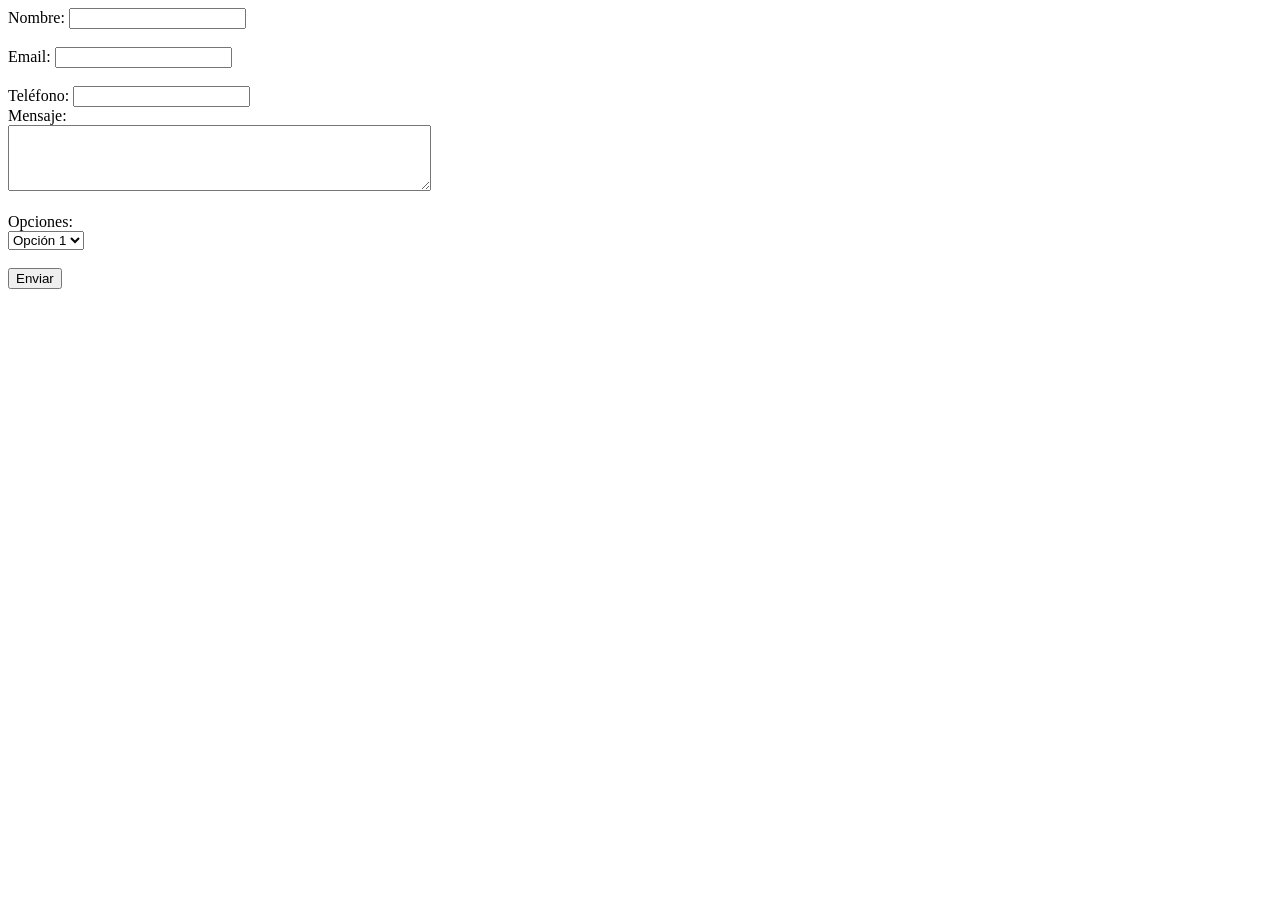
==== formulario/index.html @ bbdf9f7c "Crea formulario basico para ingreso de datos" ====
<!DOCTYPE html>
<html lang="en">
<head>
    <meta charset="UTF-8">
    <meta name="viewport" content="width=device-width, initial-scale=1.0">
    <title>Ejemplo de Formulario</title>
</head>
<body>
    <form action="https://labsys.frc.utn.edu.ar/dds-express/eco" method="POST">
        <label for="nombre">Nombre:</label>
        <input type="text" id="nombre" name="nombre" required><br><br>

        <label for="email">Email:</label>
        <input type="email" id="email" name="email" required><br><br>

        <label for="telefono">Teléfono:</label>
        <input type="tel" id="telefono" name="telefono" required><br>

        <label for="mensaje">Mensaje:</label><br>
        <textarea id="mensaje" name="mensaje" rows="4" cols="50" required></textarea><br><br>

        <label for="opciones">Opciones:</label><br>
        <select name="opciones" id="opciones">
            <option value="opcion1">Opción 1</option>
            <option value="opcion2">Opción 2</option>
            <option value="opcion3">Opción 3</option>
        </select><br><br>
        
        <input type="submit" value="Enviar">
    </form>
</body>
</html>
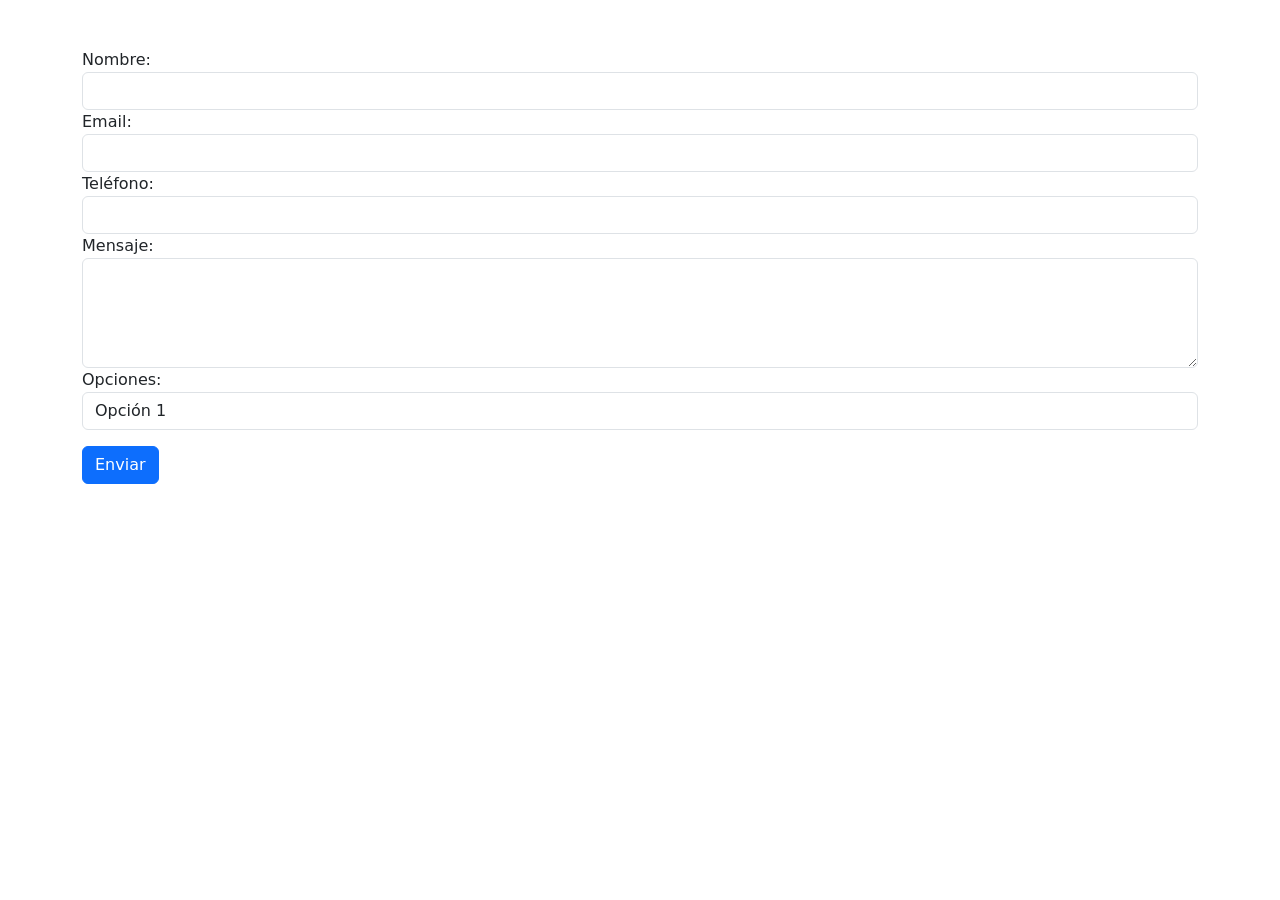
==== commit 99eae3c0: "Mejora el formulario con estilos CSS y clases de Bootstrap" ====
--- a/formulario/index.html
+++ b/formulario/index.html
@@ -4,29 +4,45 @@
     <meta charset="UTF-8">
     <meta name="viewport" content="width=device-width, initial-scale=1.0">
     <title>Ejemplo de Formulario</title>
+    <!-- Conectamos nuestro archivo con CSS -->
+    <link rel="stylesheet" href="styles.css">
+    <!-- CSS de Bootstrap -->
+    <link href="https://cdn.jsdelivr.net/npm/bootstrap@5.3.0/dist/css/bootstrap.min.css" rel="stylesheet">
+    <!-- JS de Bootstrap y dependencias -->
+    <script src="https://cdn.jsdelivr.net/npm/bootstrap@5.3.0/dist/js/bootstrap.bundle.min.js"></script>
 </head>
 <body>
-    <form action="https://labsys.frc.utn.edu.ar/dds-express/eco" method="POST">
-        <label for="nombre">Nombre:</label>
-        <input type="text" id="nombre" name="nombre" required><br><br>
+    <form action="https://labsys.frc.utn.edu.ar/dds-express/eco" method="POST" class="container mt-5">
+        <div class="form-group">
+            <label for="nombre">Nombre:</label>
+            <input type="text" id="nombre" name="nombre" class="form-control" required>
+        </div>
 
-        <label for="email">Email:</label>
-        <input type="email" id="email" name="email" required><br><br>
+        <div class="form-group">
+            <label for="email">Email:</label>
+            <input type="email" id="email" name="email" class="form-control" required>
+        </div>
 
-        <label for="telefono">Teléfono:</label>
-        <input type="tel" id="telefono" name="telefono" required><br>
+        <div class="form-group">
+            <label for="telefono">Teléfono:</label>
+            <input type="tel" id="telefono" name="telefono" class="form-control" required>
+        </div>
 
-        <label for="mensaje">Mensaje:</label><br>
-        <textarea id="mensaje" name="mensaje" rows="4" cols="50" required></textarea><br><br>
+        <div class="form-group">
+            <label for="mensaje">Mensaje:</label>
+            <textarea id="mensaje" name="mensaje" class="form-control" rows="4" required></textarea>
+        </div>
 
-        <label for="opciones">Opciones:</label><br>
-        <select name="opciones" id="opciones">
-            <option value="opcion1">Opción 1</option>
-            <option value="opcion2">Opción 2</option>
-            <option value="opcion3">Opción 3</option>
-        </select><br><br>
-        
-        <input type="submit" value="Enviar">
+        <div class="form-group">
+            <label for="opciones">Opciones:</label>
+            <select name="opciones" id="opciones" class="form-control">
+                <option value="opcion1">Opción 1</option>
+                <option value="opcion2">Opción 2</option>
+                <option value="opcion3">Opción 3</option>
+            </select>
+        </div>
+
+        <input type="submit" value="Enviar" class="btn btn-primary mt-3">
     </form>
 </body>
 </html>
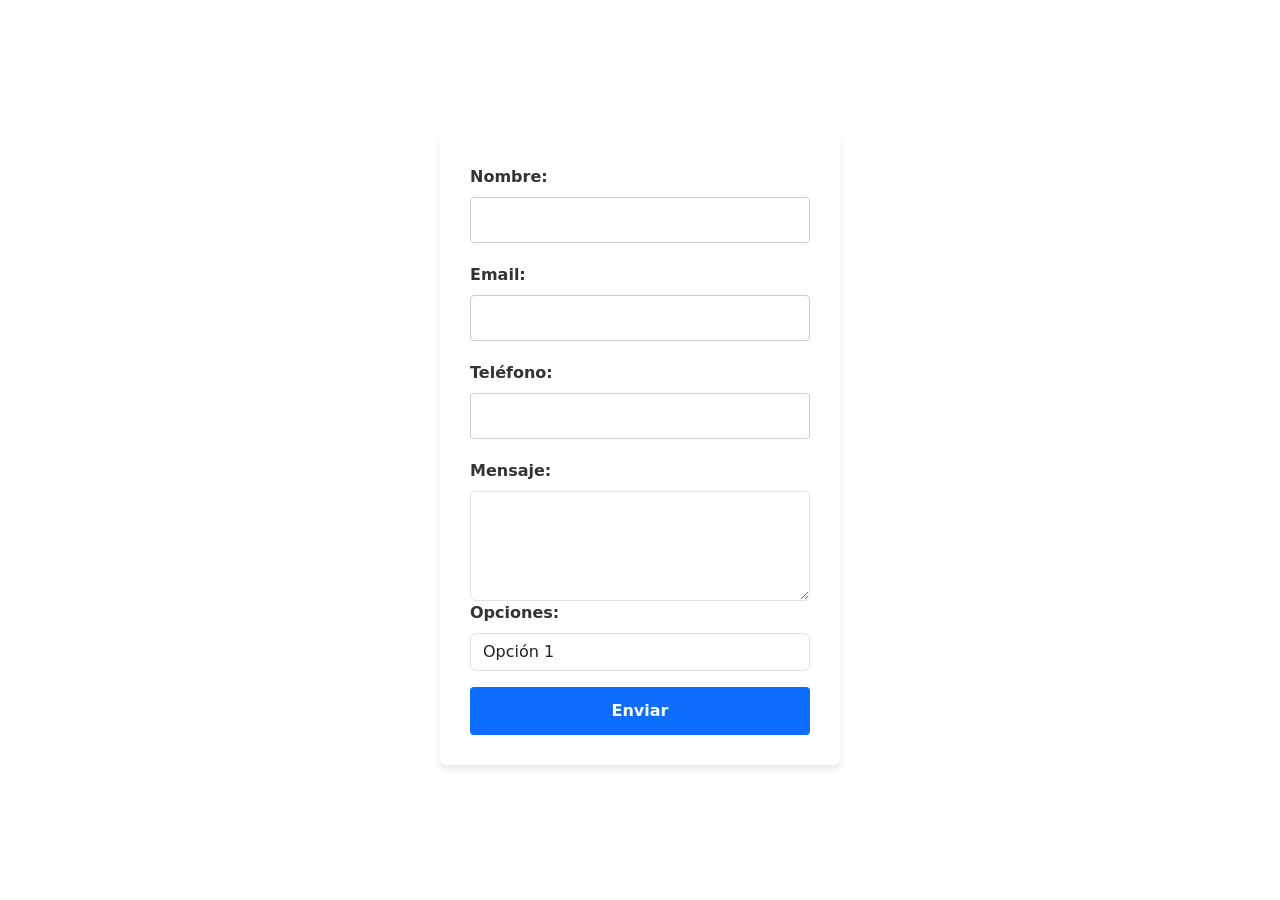
==== commit ae6b67f3: "Agrega estilos CSS al formulario y actualiza la acción del formulario" ====
--- a/formulario/index.html
+++ b/formulario/index.html
@@ -12,7 +12,7 @@
     <script src="https://cdn.jsdelivr.net/npm/bootstrap@5.3.0/dist/js/bootstrap.bundle.min.js"></script>
 </head>
 <body>
-    <form action="https://labsys.frc.utn.edu.ar/dds-express/eco" method="POST" class="container mt-5">
+    <form action="[https://postman-echo.com/post](https://postman-echo.com/post)" method="POST">
         <div class="form-group">
             <label for="nombre">Nombre:</label>
             <input type="text" id="nombre" name="nombre" class="form-control" required>
--- a/formulario/styles.css
+++ b/formulario/styles.css
@@ -0,0 +1,54 @@
+body {
+    font-family: Arial, sans-serif;
+    background-color: #f4f7f6;
+    display: flex;
+    justify-content: center;
+    align-items: center;
+    height: 100vh;
+    margin: 0;
+}
+
+form {
+    background-color: white;
+    padding: 30px;
+    border-radius: 8px;
+    box-shadow: 0 4px 8px rgba(0,0,0,0.1);
+    width: 100%;
+    max-width: 400px;
+}
+
+label {
+    display: block;
+    margin-bottom: 8px;
+    font-weight: bold;
+    color: #333;
+}
+
+input[type="text"],
+input[type="email"],
+input[type="tel"],
+textarea,
+select {
+    width: 100%;
+    padding: 10px;
+    margin-bottom: 20px;
+    border: 1px solid #ccc;
+    border-radius: 4px;
+    box-sizing: border-box; 
+}
+
+input[type="submit"] {
+    width: 100%;
+    padding: 12px;
+    background-color: #0d6efd;
+    color: white;
+    border: none;
+    border-radius: 4px;
+    cursor: pointer;
+    font-size: 16px;
+    font-weight: bold;
+}
+
+input[type="submit"]:hover {
+    background-color: #0b5ed7;
+}
